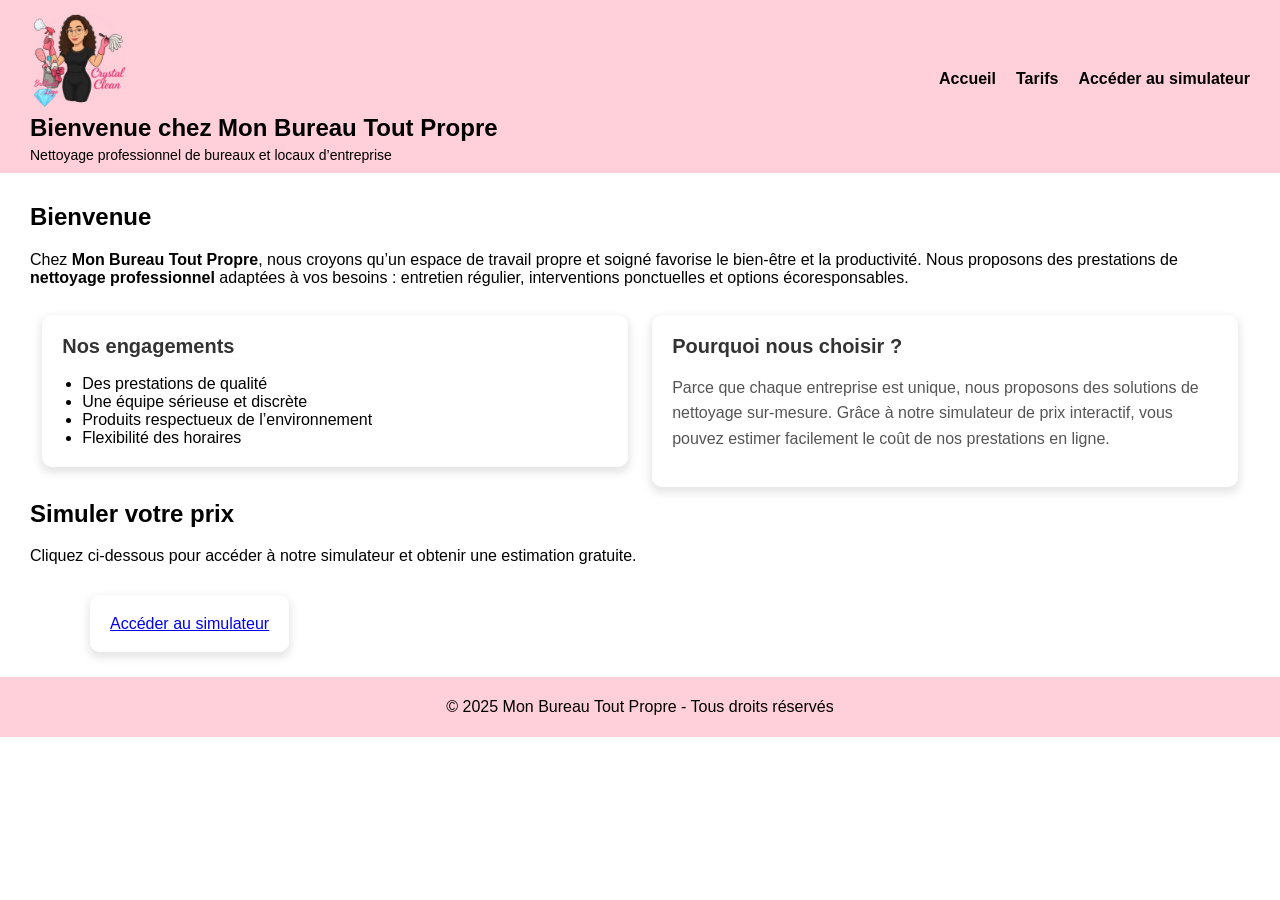
==== index.html @ 606827cb "Premier commit" ====
<!DOCTYPE html>
<html lang="fr">

<head>
  <meta charset="UTF-8">
  <meta name="viewport" content="width=device-width, initial-scale=1.0">
  <link rel="stylesheet" href="styles-index.css">
  <title>Mon bureau tout Propre</title>
</head>



<body>

  <header>
    <div class="logo">
      <img src="img/logo.png" alt="Logo Mon Bureau Tout Propre" width="100">
      <h1>Bienvenue chez Mon Bureau Tout Propre</h1>

      <p>Nettoyage professionnel de bureaux et locaux d’entreprise</p>
    </div>

    <nav>
      <ul>
        <li><a href="index.html">Accueil</a></li>
        <li><a href="tarifs.html">Tarifs</a></p>
        <li><a href="simulateur.html">Accéder au simulateur</a></p>
        </li>
      </ul>
    </nav>
  </header>

  <main>
    <section>
      <h2>Bienvenue</h2>
      <p>
        Chez <strong>Mon Bureau Tout Propre</strong>, nous croyons qu’un espace de travail propre et soigné
        favorise le bien-être et la productivité.
        Nous proposons des prestations de <strong>nettoyage professionnel</strong> adaptées à vos besoins :
        entretien régulier, interventions ponctuelles et options écoresponsables.
      </p>
    </section>

    <section class="sec1">
      <h2>Nos engagements</h2>
      <ul>
        <li>Des prestations de qualité</li>
        <li>Une équipe sérieuse et discrète</li>
        <li>Produits respectueux de l’environnement</li>
        <li>Flexibilité des horaires</li>
      </ul>
    </section>

    <section class="sec2">
      <h2>Pourquoi nous choisir ?</h2>
      <p>
        Parce que chaque entreprise est unique, nous proposons des solutions de nettoyage
        sur-mesure. Grâce à notre simulateur de prix interactif, vous pouvez estimer facilement
        le coût de nos prestations en ligne.
      </p>
    </section>

    <section>
      <h2>Simuler votre prix</h2>
      <p>
        Cliquez ci-dessous pour accéder à notre simulateur et obtenir une estimation gratuite.
      </p>
      <br>
      <p><a class="simulateur" href="simulateur.html">Accéder au simulateur</a></p>
    </section>
  </main>
  <br>
  <footer>
    <p>&copy; 2025 Mon Bureau Tout Propre - Tous droits réservés</p>
  </footer>

</body>



</html>
---- styles-index.css ----
html,
body {
  height: 100%;
  margin: 0;
  padding: 0;
  font-family: Arial, sans-serif;
}
/* Style du header */
header {
  background-color: #ffcfda;
  color: rgb(0, 0, 0);
  padding: 10px 30px;
  display: flex;
  justify-content: space-between;
  align-items: center;
  flex-wrap: wrap;
}

/* Style du logo et du texte */
header .logo h1 {
  margin: 0;
  font-size: 24px;
}

header .logo p {
  margin: 5px 0 0 0;
  font-size: 14px;
  font-weight: normal;
}

/* Style de la navigation */
header nav ul {
  list-style: none;
  display: flex;
  margin: 0;
  padding: 0;
}

header nav ul li {
  margin-left: 20px;
}

header nav ul li a {
  color: rgb(0, 0, 0);
  text-decoration: none;
  font-weight: bold;
}

header nav ul li a:hover {
  text-decoration: underline;
}

.sec1,
.sec2 {
  float: left; /* les place les unes à côté des autres */
  width: 48%; /* chacune prend presque la moitié */
  margin: 1%; /* espace entre les colonnes */
  background-color: #ffffff;
  border-radius: 10px;
  box-shadow: 0 4px 8px 2px rgba(0, 0, 0, 0.1);
  padding: 20px;
  box-sizing: border-box; /* inclut padding et margin dans la largeur */
}

/* Titres */
.sec1 h2,
.sec2 h2 {
  margin-top: 0;
  color: #333333;
  font-size: 20px;
}

/* Liste sec1 */
.sec1 ul {
  padding-left: 20px;
  margin: 10px 0 0 0;
}

/* Paragraphe sec2 */
.sec2 p {
  margin-top: 10px;
  line-height: 1.6;
  color: #555555;
}

/* Responsive : empile les sections sur petits écrans */
@media (max-width: 700px) {
  .sec1,
  .sec2 {
    width: 100%;
    float: none;
    margin: 10px 0;
  }
}

main {
  padding: 10px 30px;
}

.simulateur {
  background-color: #ffffff;
  border-radius: 10px;
  box-shadow: 0 4px 8px 2px rgba(0, 0, 0, 0.1);
  margin: 60px;
  padding: 20px;
}

footer {
  text-align: center;
  background-color: #ffcfda;
  color: rgb(0, 0, 0);
  padding: 5px;
  justify-content: space-between;
  align-items: center;
  flex-wrap: wrap;
}
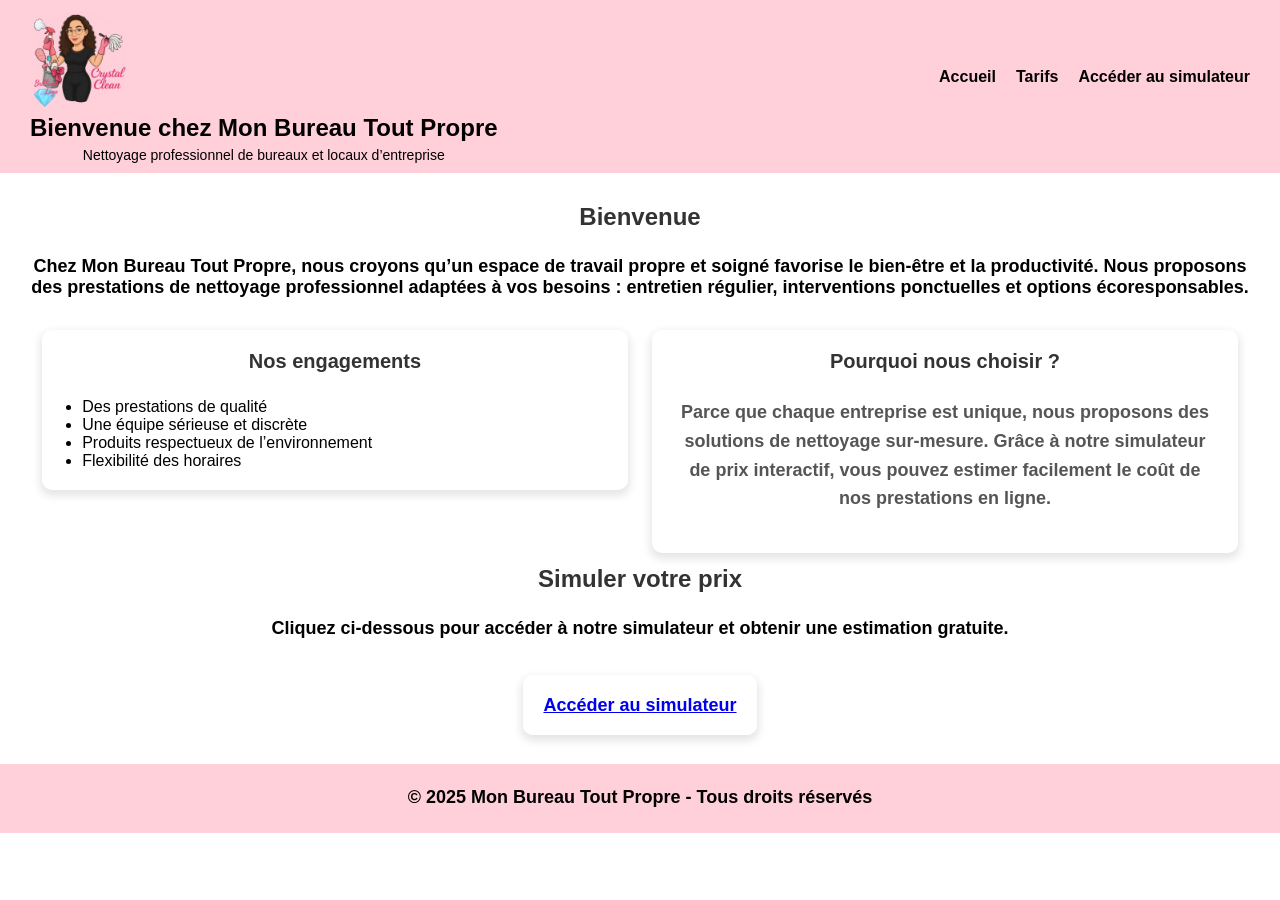
==== commit f3cb9715: "modif" ====
--- a/index.html
+++ b/index.html
@@ -4,7 +4,7 @@
 <head>
   <meta charset="UTF-8">
   <meta name="viewport" content="width=device-width, initial-scale=1.0">
-  <link rel="stylesheet" href="styles-index.css">
+  <link rel="stylesheet" href="styles.css">
   <title>Mon bureau tout Propre</title>
 </head>
 
--- a/styles.css
+++ b/styles.css
@@ -0,0 +1,312 @@
+html,
+body {
+  height: 100%;
+  margin: 0;
+  padding: 0;
+  font-family: Arial, sans-serif;
+}
+
+main {
+  flex: 1; /* prend tout l'espace disponible entre header et footer */
+}
+
+/* Style du header */
+header {
+  background-color: #ffcfda;
+  color: rgb(0, 0, 0);
+  padding: 10px 30px;
+  display: flex;
+  justify-content: space-between;
+  align-items: center;
+  flex-wrap: wrap;
+}
+
+/* Style du logo et du texte */
+header .logo h1 {
+  margin: 0;
+  font-size: 24px;
+}
+
+header .logo p {
+  margin: 5px 0 0 0;
+  font-size: 14px;
+  font-weight: normal;
+}
+
+/* Style de la navigation */
+header nav ul {
+  list-style: none;
+  display: flex;
+  margin: 0;
+  padding: 0;
+}
+
+header nav ul li {
+  margin-left: 20px;
+}
+
+header nav ul li a {
+  color: rgb(0, 0, 0);
+  text-decoration: none;
+  font-weight: bold;
+}
+
+header nav ul li a:hover {
+  text-decoration: underline;
+}
+
+.sec1,
+.sec2 {
+  float: left; /* les place les unes à côté des autres */
+  width: 48%; /* chacune prend presque la moitié */
+  margin: 1%; /* espace entre les colonnes */
+  background-color: #ffffff;
+  border-radius: 10px;
+  box-shadow: 0 4px 8px 2px rgba(0, 0, 0, 0.1);
+  padding: 20px;
+  box-sizing: border-box; /* inclut padding et margin dans la largeur */
+}
+
+/* Titres */
+.sec1 h2,
+.sec2 h2 {
+  margin-top: 0;
+  color: #333333;
+  font-size: 20px;
+}
+
+/* Liste sec1 */
+.sec1 ul {
+  padding-left: 20px;
+  margin: 10px 0 0 0;
+}
+
+/* Paragraphe sec2 */
+.sec2 p {
+  margin-top: 10px;
+  line-height: 1.6;
+  color: #555555;
+}
+
+/* Responsive : empile les sections sur petits écrans */
+@media (max-width: 700px) {
+  .sec1,
+  .sec2 {
+    width: 100%;
+    float: none;
+    margin: 10px 0;
+  }
+}
+
+main {
+  padding: 10px 30px;
+}
+
+.simulateur {
+  background-color: #ffffff;
+  border-radius: 10px;
+  box-shadow: 0 4px 8px 2px rgba(0, 0, 0, 0.1);
+  margin: 60px;
+  padding: 20px;
+}
+
+.intro {
+  text-align: center;
+}
+
+/* Style de la card tarifs */
+.tarifs {
+  background: #ffffff;
+  border-radius: 10px;
+  box-shadow: 0 4px 10px rgba(0, 0, 0, 0.1);
+  padding: 20px;
+  max-width: 400px;
+  margin: 30px auto; /* centre la card */
+  font-family: Arial, sans-serif;
+}
+
+/* Enlève les puces de la liste */
+.tarifs ul {
+  list-style: none;
+  padding: 0;
+  margin: 0;
+}
+
+/* Chaque ligne de tarif */
+.tarifs ul li {
+  padding: 10px 0;
+  border-bottom: 1px solid #eee;
+  font-size: 16px;
+  color: #333;
+}
+
+/* Retire la bordure du dernier élément */
+.tarifs ul li:last-child {
+  border-bottom: none;
+}
+
+/* Met en valeur le nom du service */
+.tarifs ul li strong {
+  color: #000000;
+}
+
+/* Conteneur qui centre */
+.container {
+  display: flex;
+  flex-direction: column;
+  align-items: center; /* centre horizontalement */
+  justify-content: center; /* centre verticalement */
+  min-height: 20px; /* occupe toute la hauteur */
+}
+
+/* Titre et texte */
+p {
+  font-size: 18px;
+  font-weight: bold;
+  margin-bottom: 20px;
+  text-align: center;
+}
+
+/* Formulaire */
+form {
+  background: #fff;
+  padding: 30px;
+  border-radius: 15px;
+  box-shadow: 0 6px 18px rgba(0, 0, 0, 0.12);
+  max-width: 500px;
+  width: 100%;
+  box-sizing: border-box;
+}
+
+/* Titres */
+h2 {
+  margin-bottom: 25px;
+  font-size: 24px;
+  text-align: center;
+  color: #333;
+}
+
+h2 span {
+  color: #007bff;
+  font-weight: bold;
+}
+
+/* Labels */
+label {
+  display: block;
+  margin-bottom: 8px;
+  font-size: 16px;
+  font-weight: 600;
+  color: #555;
+}
+
+/* Inputs */
+input[type="number"] {
+  width: 100%;
+  max-width: 120px;
+  padding: 10px;
+  margin-bottom: 20px;
+  border: 1px solid #ccc;
+  border-radius: 8px;
+  transition: all 0.3s;
+  font-size: 14px;
+}
+
+input[type="number"]:focus {
+  border-color: #007bff;
+  outline: none;
+  box-shadow: 0 0 8px rgba(0, 123, 255, 0.3);
+}
+
+/* Select */
+select {
+  width: 100%;
+  padding: 10px;
+  margin-bottom: 20px;
+  border-radius: 8px;
+  border: 1px solid #ccc;
+  font-size: 14px;
+  transition: all 0.3s;
+}
+
+select:focus {
+  border-color: #007bff;
+  outline: none;
+  box-shadow: 0 0 8px rgba(0, 123, 255, 0.3);
+}
+
+/* Radio buttons */
+.radio-group {
+  display: flex;
+  gap: 20px;
+  margin-bottom: 25px;
+}
+
+.radio-group label {
+  display: flex;
+  align-items: center;
+  gap: 6px;
+  font-size: 15px;
+  color: #555;
+}
+
+.radio-group input {
+  accent-color: #007bff;
+  transform: scale(1.2);
+}
+
+/* Bouton */
+button {
+  background: #007bff;
+  color: white;
+  padding: 14px 0;
+  border: none;
+  border-radius: 10px;
+  cursor: pointer;
+  font-size: 16px;
+  font-weight: 600;
+  width: 100%;
+  transition: all 0.3s;
+}
+
+button:hover {
+  background: #0056b3;
+  transform: translateY(-2px);
+}
+
+/* Responsive */
+@media (max-width: 768px) {
+  form {
+    padding: 25px;
+  }
+
+  input[type="number"],
+  select {
+    max-width: 100%;
+  }
+}
+
+@media (max-width: 480px) {
+  form {
+    padding: 20px;
+  }
+
+  h2 {
+    font-size: 20px;
+  }
+
+  button {
+    font-size: 15px;
+    padding: 12px 0;
+  }
+}
+
+footer {
+  text-align: center;
+  background-color: #ffcfda;
+  color: rgb(0, 0, 0);
+  padding: 5px;
+  justify-content: space-between;
+  align-items: center;
+  flex-wrap: wrap;
+}
